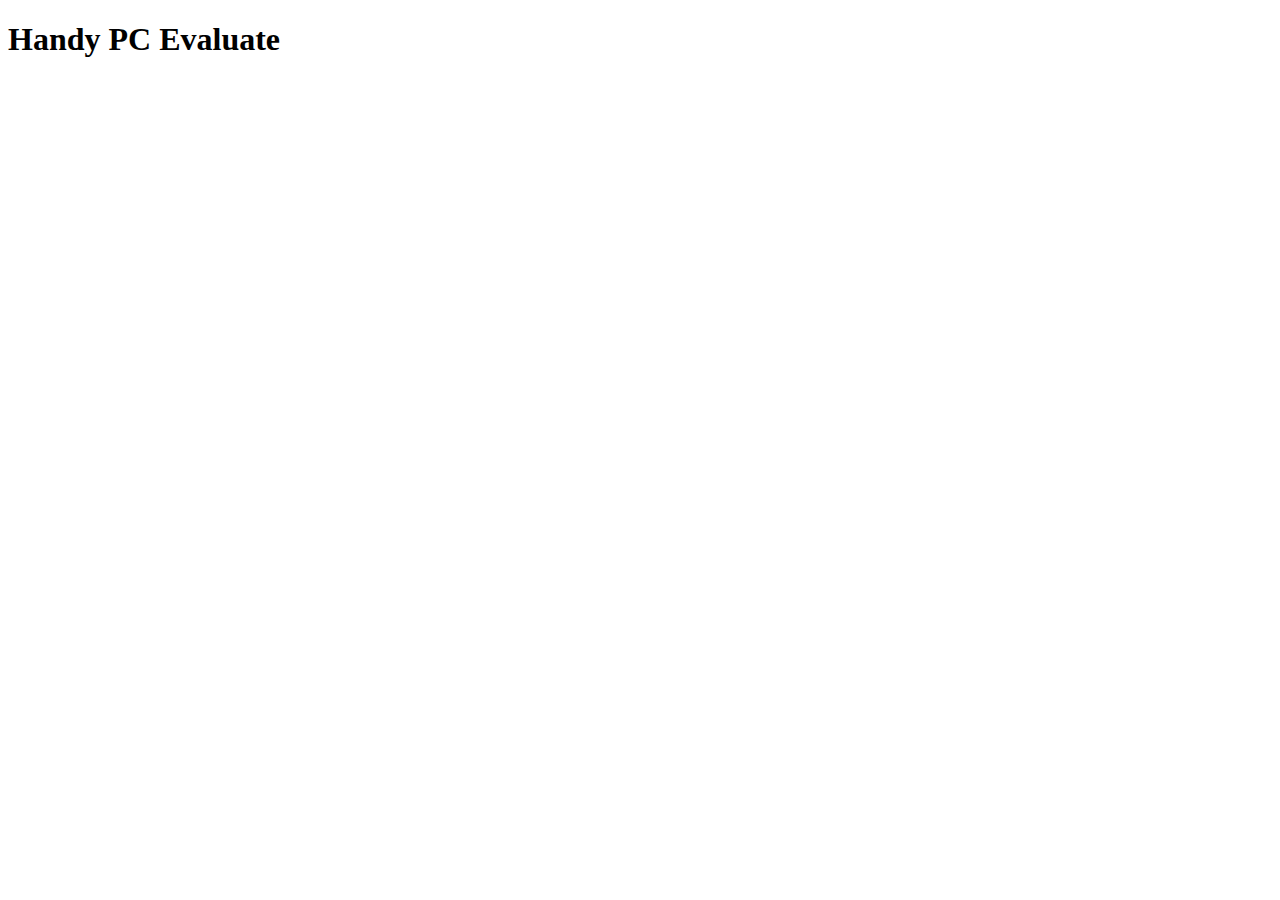
==== frontEnd/evaluate/index.html @ 81efa129 "initial basic functional html for evaluate page" ====
<!DOCTYPE html>
<html>
<head>
  <meta charset="utf-8">
  <meta name="viewport" content="width=device-width, initial-scale=0">
  <title>Evaluate | Handy PC</title>
</head>
<body>
  <div id="container">

    <header>
      <div id="title-container">
        <h1>Handy PC Evaluate</h1>
      </div>
    </header>
    
  </div>
</body>
</html>
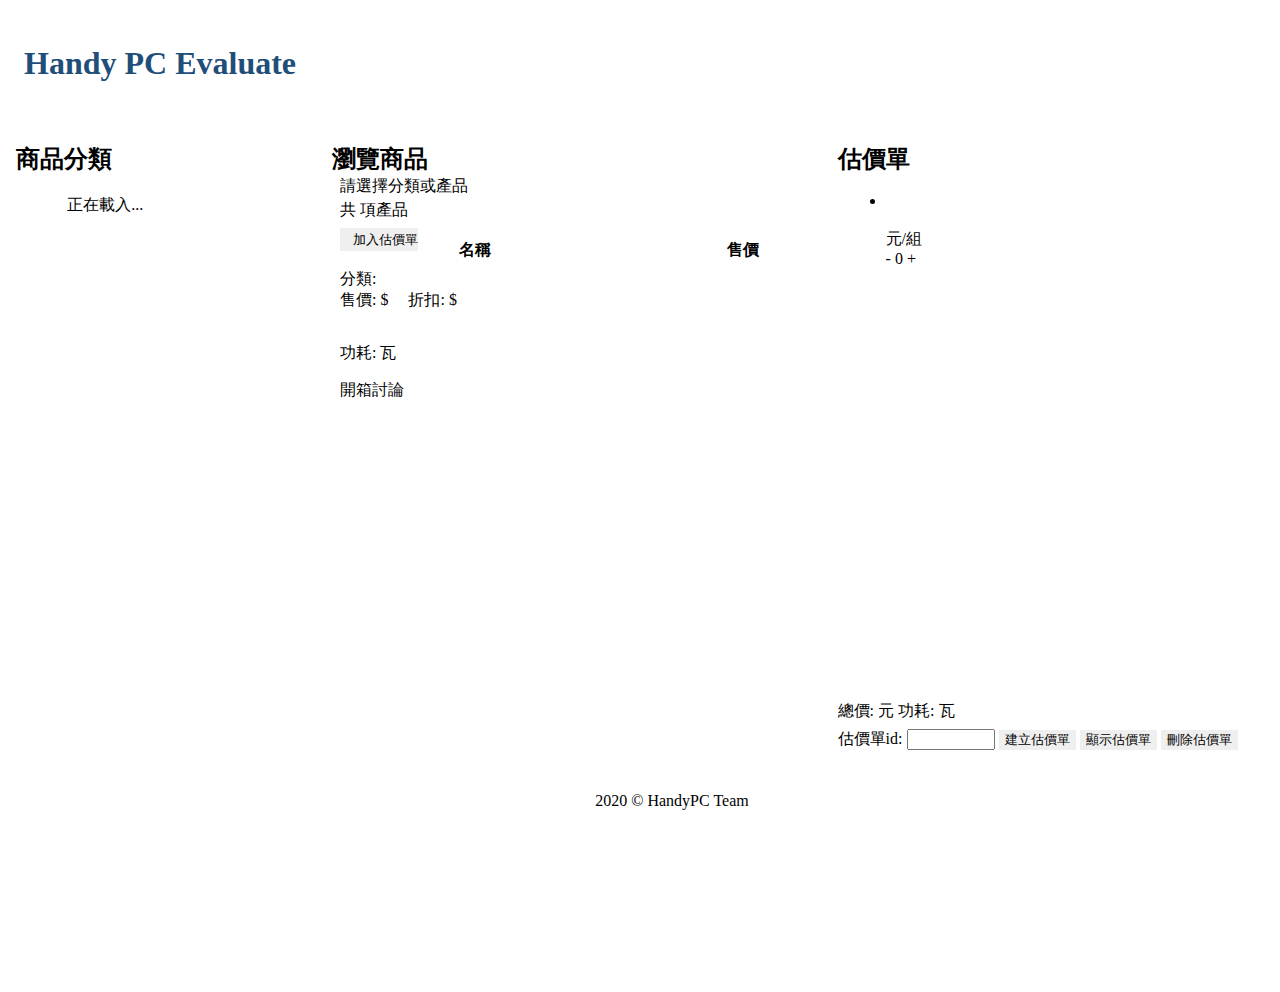
==== commit 9e7e31ea: "Complete evaluate page design." ====
--- a/frontEnd/evaluate/index.html
+++ b/frontEnd/evaluate/index.html
@@ -4,16 +4,122 @@
   <meta charset="utf-8">
   <meta name="viewport" content="width=device-width, initial-scale=0">
   <title>Evaluate | Handy PC</title>
+  <link rel="icon" href="/favicon.png">
+  <link rel="stylesheet" href="/style/theme.css">
+  <link rel="stylesheet" href="evaluate.css">
+  <script src="evaluate.js" defer></script>
 </head>
 <body>
   <div id="container">
 
-    <header>
-      <div id="title-container">
-        <h1>Handy PC Evaluate</h1>
+    <header class="page-header bg-light-grey">
+      <div id="title-container" class="title-font f-theme ma-auto">
+        <a href="."><h1>Handy PC Evaluate</h1></a>
       </div>
     </header>
     
+    <div id="center-container" class="ma-auto bg-white">
+
+      <div id="category-block" class="content-column bg-light-grey">
+        <div class="title-container bg-theme f-white"><h2>商品分類</h2></div>
+        <div class="scroll-container">
+          <ul id="category-list" class="bg-white">
+            <li class="f-grey">正在載入...</li>
+          </ul>
+        </div>
+      </div>
+
+      <div id="product-block" class="content-column bg-white">
+        <div class="title-container bg-theme f-white"><h2>瀏覽商品</h2></div>
+        <div class="scroll-container">
+          <span class="f-grey">請選擇分類或產品</span>
+          <div id="category-viewer" class="bg-white hide">
+            <h3 class="category-name"></h3>
+            <span class="f-grey f-small">共 <span class="product-count"></span> 項產品</span>
+            <p class="category-description p-indent-2"></p>
+            <table class="product-table">
+              <thead>
+                <tr>
+                  <th>名稱</th>
+                  <th>售價</th>
+                </tr>
+              </thead>
+              <tbody>
+              </tbody>
+            </table>
+          </div>
+          <div id="product-viewer" class="bg-white hide">
+            <h3 class="product-name"></h3>
+            <div>
+              <button class="add-evaluate-product-button round-box bg-orange f-small f-white">
+                <div class="round-box clickable">加入估價單</div>
+              </button><br>
+              <span class="f-grey">分類: <span class="product-category f-black"></span></span><br>
+              <span class="f-grey">售價: $<span class="product-price f-green"></span></span>
+              <span class="f-grey">折扣: $<span class="product-discount f-black"></span></span>
+            </div>
+            <image class="product-image"></image>
+            <p class="product-description p-indent-2"></p>
+            <div>
+              <span class="f-grey">功耗: <span class="product-wattage f-black"></span>瓦<br></span>
+              <p class="product-details"></p>
+              <a class="product-discussion f-black" target="_blank">開箱討論</a>
+            </div>
+          </div>
+        </div>
+      </div>
+
+      <div id="evaluate-block" class="content-column bg-light-grey">
+        <div class="title-container bg-theme f-white"><h2>估價單</h2></div>
+        <div class="scroll-container">
+          <ul class="evaluate-list ma-auto"></ul>
+          <ul class="evaluate-item-template hide">
+            <li class="round-box ma-auto">
+              <div class="product-info">
+                <div class="product-image-container">
+                  <img class="product-image ma-auto">
+                </div>
+                <div class="product-text clickable">
+                  <h3 class="product-name"></h3>
+                  <p class="product-description f-grey"></p>
+                </div>
+              </div>
+              <div class="product-shopping-info">
+                <div class="product-price-info f-green"><span class="product-price"></span>元/組</div>
+                <div class="product-num-control border-grey ma-auto">
+                  <span class="product-dec clickable">-</span>
+                  <span class="product-num">0</span>
+                  <span class="product-inc clickable">+</span></div>
+              </div>
+            </li>
+          </ul>
+        </div>
+        <footer class="bg-grey f-white">
+          <div class="evaluation-summary">
+            <span>總價: <span class="total-price"></span>元</span>
+            <span>功耗: <span class="total-wattage"></span>瓦</span>
+          </div>
+          <div class="evaluation-control">
+            估價單id: <input type="text" class="evaluation-id f-small">  
+            <button class="create-evaluation-button round-box bg-orange f-small f-white">
+              <div class="round-box clickable">建立估價單</div>
+            </button>
+            <button class="show-evaluation-button round-box bg-orange f-small f-white">
+              <div class="round-box clickable">顯示估價單</div>
+            </button>
+            <button class="delete-evaluation-button round-box bg-orange f-small f-white">
+              <div class="round-box clickable">刪除估價單</div>
+            </button>
+          </div>
+        </footer>
+      </div>
+
+    </div>
+
+    <footer class="page-footer bg-theme f-white">
+      <span><a href="/">2020 &copy; HandyPC Team</a></span>
+    </footer>
+
   </div>
 </body>
 </html>
--- a/frontEnd/evaluate/evaluate.css
+++ b/frontEnd/evaluate/evaluate.css
@@ -0,0 +1,262 @@
+body {
+  min-width: 60em;
+  min-height: 30em;
+}
+
+.page-header {
+  width: 100%;
+}
+
+#title-container a, .page-footer a {
+  text-decoration: none;
+  color: inherit;
+}
+
+#title-container {
+  min-width: 60em;
+  max-width: 100em;
+  padding: 1em;
+}
+
+h1 {
+  color: #1f4e79
+}
+
+.page-footer {
+  width: 100%;
+  min-height: 10em;
+  padding: 2em;
+  text-align: center;
+}
+
+#center-container {
+  position: relative;
+  min-width: 60em;
+  max-width: 100em;
+  height: 40em;
+}
+.content-column {
+  position: absolute;
+  height: 100%;
+  overflow: auto;
+}
+
+.content-column .title-container {
+  left: 0;
+  right: 0;
+  height: 2.5em;
+  padding: .2em .5em;
+}
+
+.scroll-container {
+  position: absolute;
+  top: 2.5em;
+  height: 37.5em;
+  width: 100%;
+  overflow: auto;
+  padding: 1em;
+}
+
+#category-block {
+  left: 0;
+  width: 25%;
+}
+
+#category-list li {
+  display: block;
+  border-left: 0 solid #1f4e79;
+  border-bottom: 1px solid #888;
+  padding: .2em;
+  transition: .4s;
+}
+
+#category-list li:last-child {
+  border-bottom: none;
+}
+
+#category-list li.selected {
+  border-left-width: .5em;
+  font-weight: bold;
+}
+
+#product-block {
+  left: 25%;
+  width: 40%;
+}
+
+#category-viewer, #product-viewer {
+  position: absolute;
+  top: 0;
+  left: 0;
+  width: 100%;
+  height: 100%;
+  padding: 1em;
+}
+
+#category-viewer .category-name {
+  font-size: 1.5em;
+  font-weight: bold;
+}
+
+#category-viewer .category-description {
+  font-style: italic;
+}
+
+#category-viewer .product-table {
+  width: 100%;
+}
+
+#category-viewer .product-table tr {
+  border-bottom: 1px solid #888;
+}
+
+#category-viewer .product-table tbody tr:last-child {
+  border-bottom: none;
+}
+
+#category-viewer .product-table td {
+  padding: .2em .5em;
+}
+
+#category-viewer .product-table td:last-child {
+  text-align: right;
+}
+
+#product-viewer .product-name {
+  display: inline-block;
+  padding-right: 4em;
+  font-size: 1.5em;
+  font-weight: bold;
+}
+
+#product-viewer .add-evaluate-product-button {
+  display: block;
+  border: 0;
+  padding: 0;
+}
+
+#product-viewer .add-evaluate-product-button>div {
+  width: 100%;
+  height: 100%;
+  padding: .2em .5em;
+}
+
+#product-viewer .product-price {
+  margin-right: 1em;
+}
+
+#product-viewer .product-image {
+  display: block;
+  margin: 1em auto;
+  max-width: 100%;
+  max-height: 10em;
+}
+
+#evaluate-block {
+  right: 0;
+  width: 35%;
+}
+
+#evaluate-block .scroll-container {
+  height: 34em;
+}
+
+#evaluate-block .evaluate-list li {
+  position: relative;
+  margin-bottom: 1em;
+  width: 20em;
+  padding: .5em;
+  background: #fff;
+}
+
+#evaluate-block .evaluate-list li>div {
+  position: relative;
+  width: 100%;
+}
+
+#evaluate-block .evaluate-list li .product-info {
+  position: relative;
+  height: 5em;
+  overflow: hidden;
+}
+
+#evaluate-block .evaluate-list li .product-image-container {
+  position: absolute;
+  top: 0;
+  left: 0;
+  width: 35%;
+  height: 100%;
+}
+
+#evaluate-block .evaluate-list li .product-image {
+  display: block;
+  max-width: 100%;
+  max-height: 100%;
+}
+
+#evaluate-block .evaluate-list li .product-text {
+  position: absolute;
+  top: 0;
+  right: 0;
+  width: 60%;
+  height: 5em;
+}
+
+#evaluate-block .evaluate-list li .product-name {
+  font-style: bold;
+}
+
+#evaluate-block .evaluate-list li .product-shopping-info {
+  position: relative;
+  height: 1.5em;
+}
+
+#evaluate-block .evaluate-list li .product-shopping-info>div {
+  position: absolute;
+  top: 0;
+}
+
+#evaluate-block .evaluate-list li .product-price-info {
+  left: 0;
+  width: 35%;
+  text-align: right;
+}
+
+#evaluate-block .evaluate-list li .product-num-control {
+  display: inline-block;
+  right: 0;
+  text-align: center;
+}
+
+#evaluate-block .evaluate-list li .product-num-control>span {
+  display: inline-block;
+  width: 2em;
+}
+
+#evaluate-block .evaluate-list li .product-num-control .product-num {
+  width: 3em;
+}
+
+#evaluate-block footer {
+  position: absolute;
+  bottom: 0;
+  width: 100%;
+  height: 3.5em;
+  padding: .2em .5em;
+}
+
+#evaluate-block footer>div {
+  height: 50%;
+}
+
+.evaluation-id {
+  width: 6em;
+}
+
+#evaluate-block .show-evaluation-button,
+#evaluate-block .create-evaluation-button,
+#evaluate-block .delete-evaluation-button {
+  border: none;
+}
+
+
